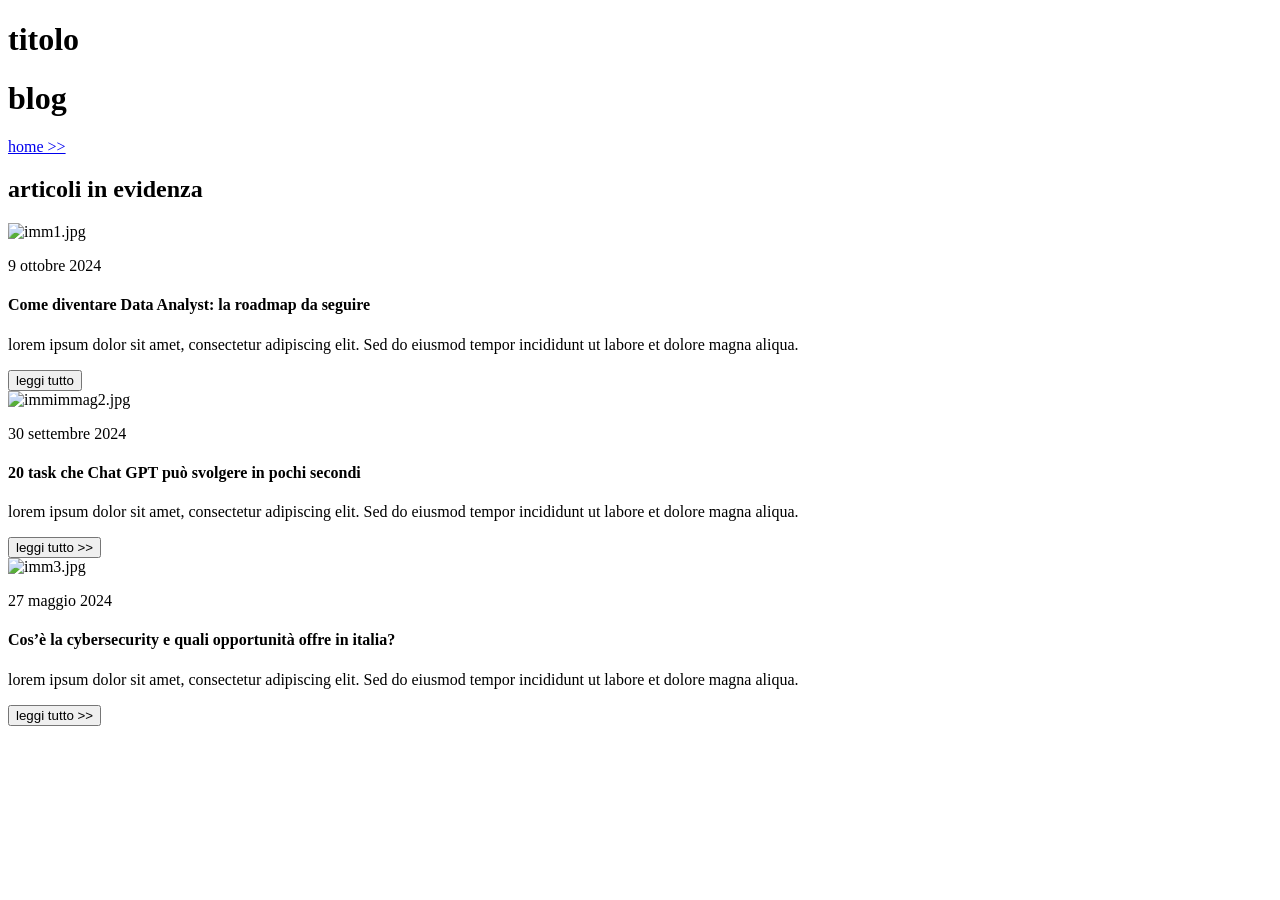
==== index.html @ 48bd4f95 "Add files via upload" ====
<!DOCTYPE html>
<html lang="en">
<head>
    <meta charset="UTF-8">
    <meta name="viewport" content="width=device-width, initial-scale=1.0">
    <h1>titolo</h1>
</head>
<body>
 

<h1> blog </h1> 
<a href="#"> home >> </a>
</body>
</html>

</--section articoli-->


</div>
<h2>articoli in evidenza</h2>
</--articolo 1-->
<div>
<img src="./media/imm1.jpg" alt="imm1.jpg">
<p>9 ottobre 2024</p>
<h4>Come diventare Data Analyst: la roadmap da seguire</h4>
<p>lorem ipsum dolor sit amet, consectetur adipiscing elit. Sed do eiusmod tempor incididunt ut labore et dolore magna aliqua.</p>
<button>leggi tutto</button>
<div> 
</--articolo2-->
<div>
<img src="./media/immag2.jpg" alt="immimmag2.jpg">
<p>30 settembre 2024</p>
<h4>20 task che Chat GPT può svolgere in pochi secondi</h4>
<p>lorem ipsum dolor sit amet, consectetur adipiscing elit. Sed do eiusmod tempor incididunt ut labore et dolore magna aliqua.</p>
<button>leggi tutto >> </button>
</--articolo 3-->
<div>
<img src="./media/imm3.jpg" alt="imm3.jpg">
<p>27 maggio 2024</p>
<h4>Cos’è la cybersecurity e quali opportunità offre in italia?</h4>
<p>lorem ipsum dolor sit amet, consectetur adipiscing elit. Sed do eiusmod tempor incididunt ut labore et dolore magna aliqua.</p>
<button>leggi tutto >> </button>
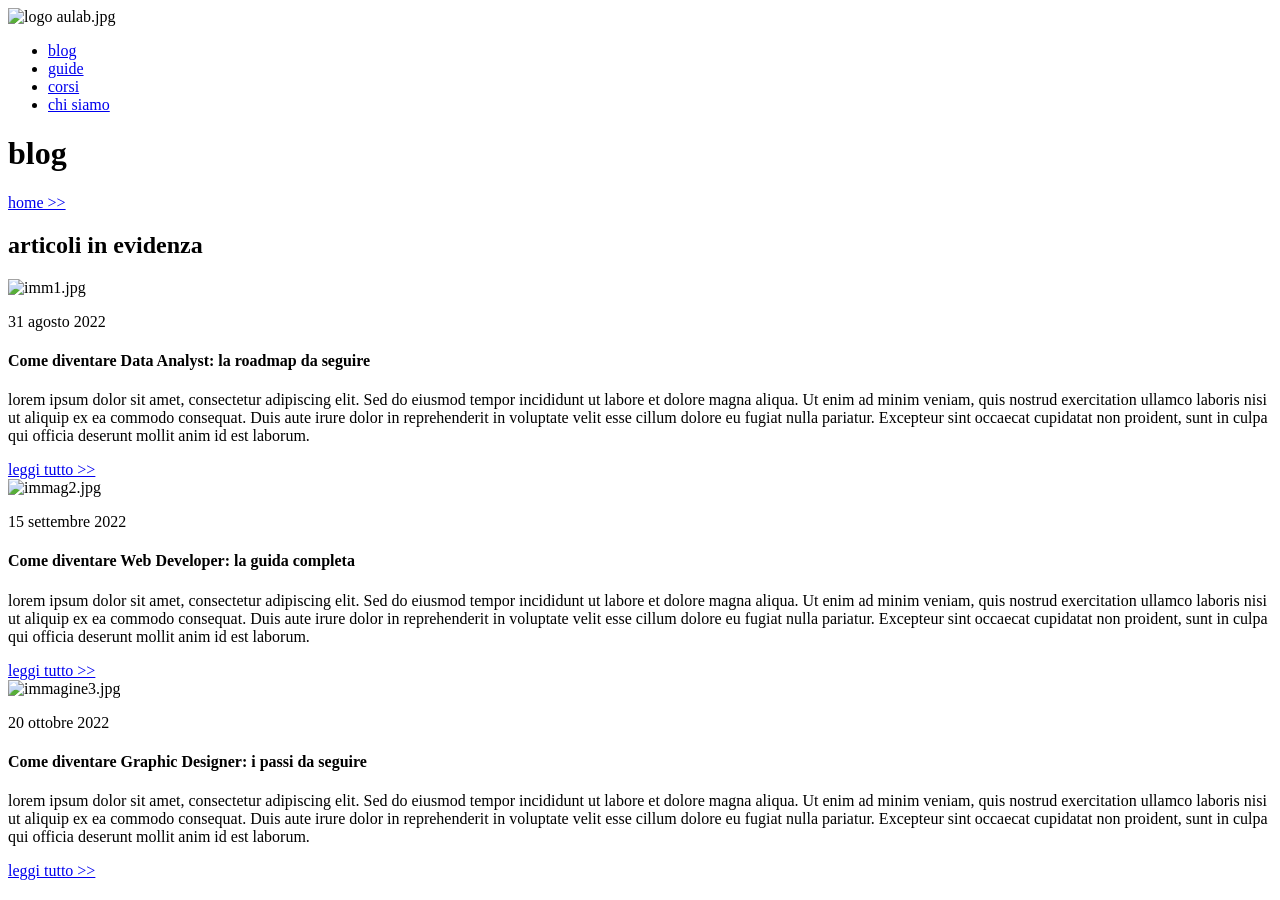
==== commit 4c9b2a81: "Add files via upload" ====
--- a/index.html
+++ b/index.html
@@ -1,42 +1,59 @@
-<!DOCTYPE html>
-<html lang="en">
-<head>
-    <meta charset="UTF-8">
-    <meta name="viewport" content="width=device-width, initial-scale=1.0">
-    <h1>titolo</h1>
-</head>
-<body>
- 
 
-<h1> blog </h1> 
-<a href="#"> home >> </a>
-</body>
-</html>
+  <!DOCTYPE html>
+  <html lang="en">
+  <head>
+    <meta charset="UTF-8" />
+    <meta name="viewport" content="width=device-width, initial-scale=1.0" />
+    <title>Document</title>
+   </head>
+  <body>
 
-</--section articoli-->
+  <nav>
+  <img src="media/logo aulab.jpg" alt="logo aulab.jpg" />
+  <ul>
+      <li><a href="#">blog</a></li>
+      <li><a href="#">guide</a></li>
+      <li><a href="#">corsi</a></li>
+      <li><a href="#">chi siamo</a></li>
+  </ul>
+
+  </nav>
+
+    <header>
+      <h1>blog</h1>
+      <a href="#">home >></a>
+    </header>
+
+      <main>
+      <!--section articoli-->
+<h2>articoli in evidenza</h2>
+<!--articolo 1-->
+      <article>
+<img src="media/imm1.jpg" alt="imm1.jpg" />
+<p>31 agosto 2022</p>
+<h4>Come diventare Data Analyst: la roadmap da seguire</h4>
+<p>lorem ipsum dolor sit amet, consectetur adipiscing elit. Sed do eiusmod tempor incididunt ut labore et dolore magna aliqua. Ut enim ad minim veniam, quis nostrud exercitation ullamco laboris nisi ut aliquip ex ea commodo consequat. Duis aute irure dolor in reprehenderit in voluptate velit esse cillum dolore eu fugiat nulla pariatur. Excepteur sint occaecat cupidatat non proident, sunt in culpa qui officia deserunt mollit anim id est laborum.</p>
+<a href="#">leggi tutto >></a>
+</article>
 
 
-</div>
-<h2>articoli in evidenza</h2>
-</--articolo 1-->
-<div>
-<img src="./media/imm1.jpg" alt="imm1.jpg">
-<p>9 ottobre 2024</p>
-<h4>Come diventare Data Analyst: la roadmap da seguire</h4>
-<p>lorem ipsum dolor sit amet, consectetur adipiscing elit. Sed do eiusmod tempor incididunt ut labore et dolore magna aliqua.</p>
-<button>leggi tutto</button>
-<div> 
-</--articolo2-->
-<div>
-<img src="./media/immag2.jpg" alt="immimmag2.jpg">
-<p>30 settembre 2024</p>
-<h4>20 task che Chat GPT può svolgere in pochi secondi</h4>
-<p>lorem ipsum dolor sit amet, consectetur adipiscing elit. Sed do eiusmod tempor incididunt ut labore et dolore magna aliqua.</p>
-<button>leggi tutto >> </button>
-</--articolo 3-->
-<div>
-<img src="./media/imm3.jpg" alt="imm3.jpg">
-<p>27 maggio 2024</p>
-<h4>Cos’è la cybersecurity e quali opportunità offre in italia?</h4>
-<p>lorem ipsum dolor sit amet, consectetur adipiscing elit. Sed do eiusmod tempor incididunt ut labore et dolore magna aliqua.</p>
-<button>leggi tutto >> </button>+<article>
+<!--articolo 2-->
+        <img src="media/immag2.jpg" alt="immag2.jpg" />
+        <p>15 settembre 2022</p>
+        <h4>Come diventare Web Developer: la guida completa</h4>
+        <p>lorem ipsum dolor sit amet, consectetur adipiscing elit. Sed do eiusmod tempor incididunt ut labore et dolore magna aliqua. Ut enim ad minim veniam, quis nostrud exercitation ullamco laboris nisi ut aliquip ex ea commodo consequat. Duis aute irure dolor in reprehenderit in voluptate velit esse cillum dolore eu fugiat nulla pariatur. Excepteur sint occaecat cupidatat non proident, sunt in culpa qui officia deserunt mollit anim id est laborum.</p>
+        <a href="#">leggi tutto >></a>
+      </article>
+
+<!--articolo 3-->
+      <article>
+        <img src="media/immagine3.jpg" alt="immagine3.jpg" />
+        <p>20 ottobre 2022</p>
+        <h4>Come diventare Graphic Designer: i passi da seguire</h4>
+        <p>lorem ipsum dolor sit amet, consectetur adipiscing elit. Sed do eiusmod tempor incididunt ut labore et dolore magna aliqua. Ut enim ad minim veniam, quis nostrud exercitation ullamco laboris nisi ut aliquip ex ea commodo consequat. Duis aute irure dolor in reprehenderit in voluptate velit esse cillum dolore eu fugiat nulla pariatur. Excepteur sint occaecat cupidatat non proident, sunt in culpa qui officia deserunt mollit anim id est laborum.</p>
+        <a href="#">leggi tutto >></a>
+      </article>
+      </main>
+  </body>
+</html>
